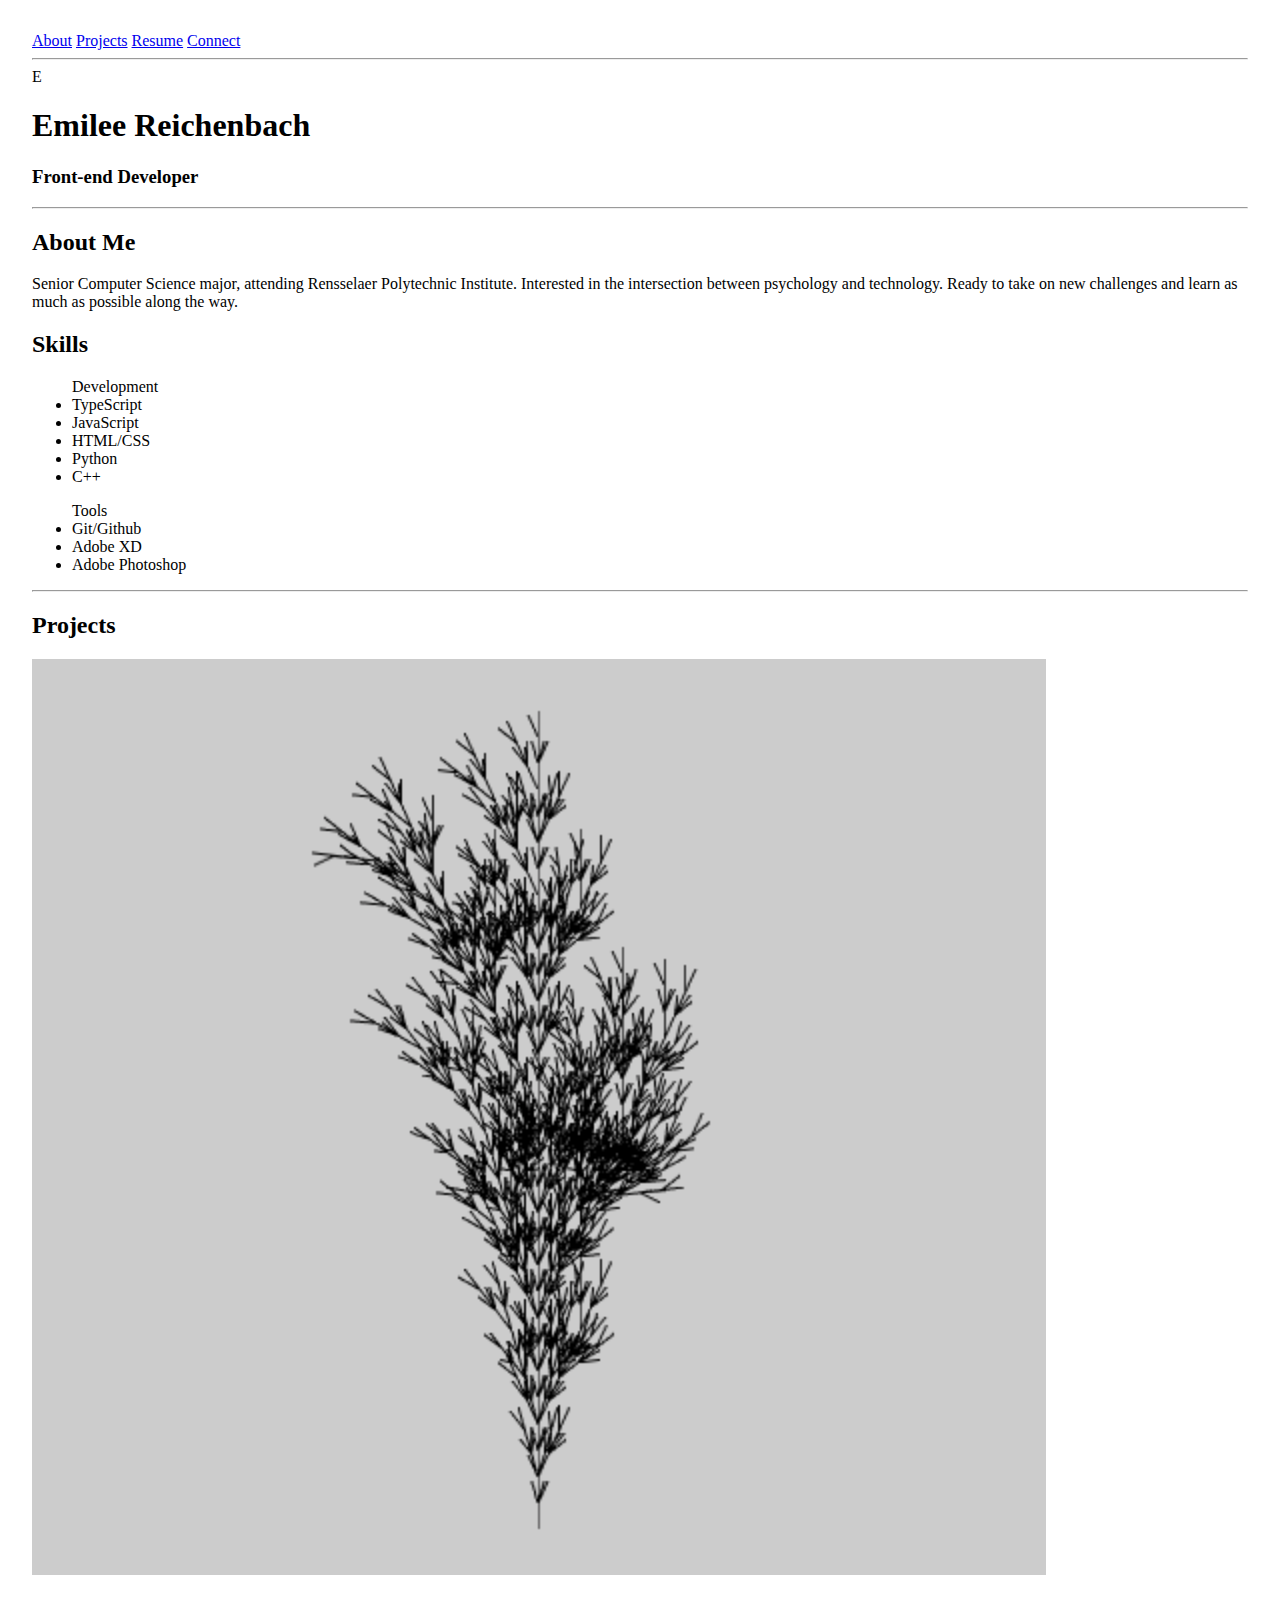
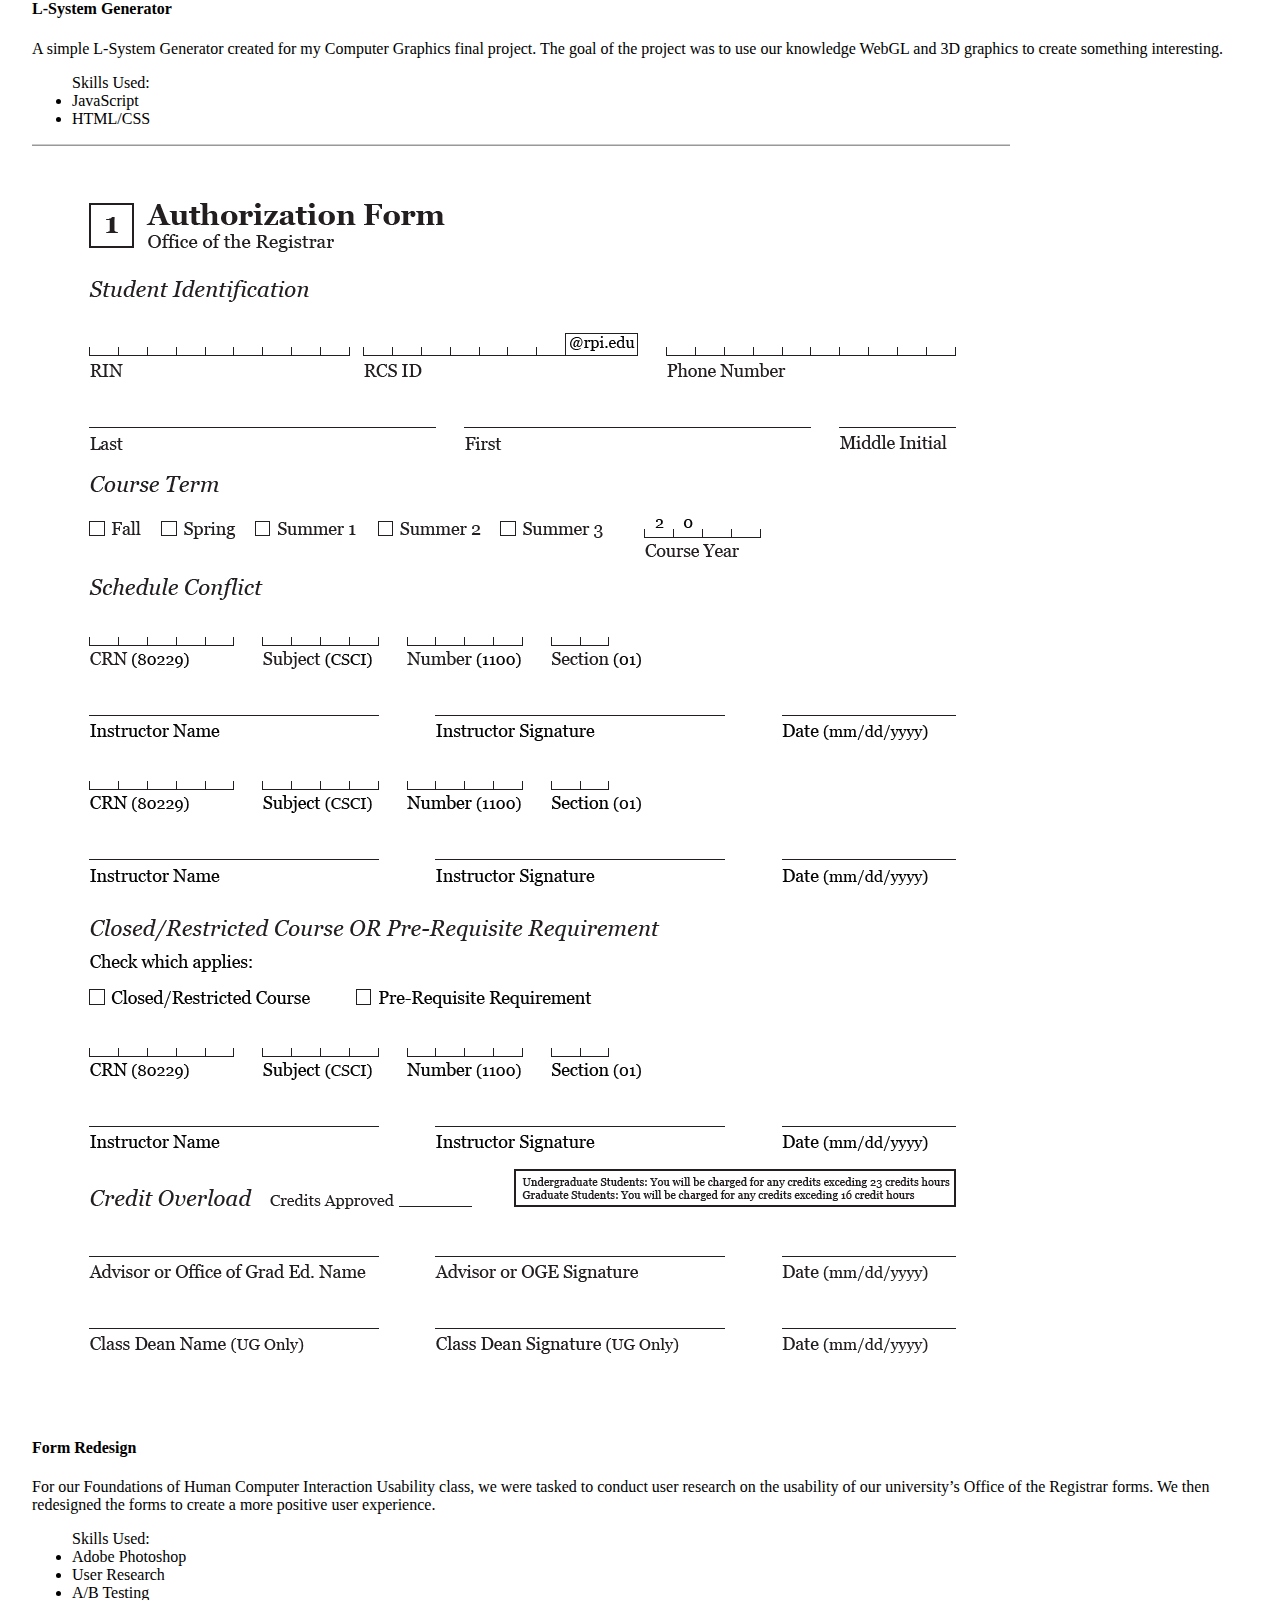
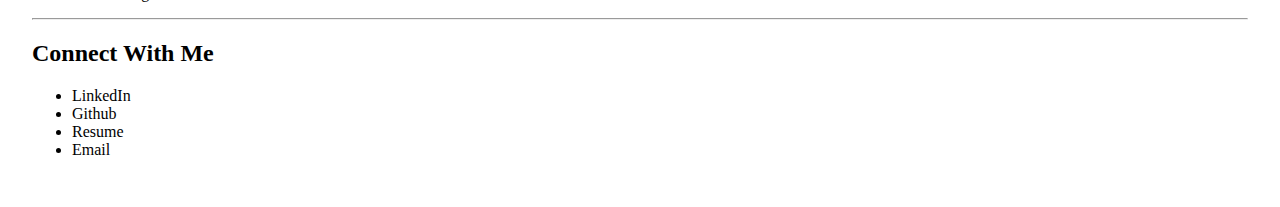
==== oldindex.html @ e0d208fc "Restarting design" ====
<!DOCTYPE html>
<!--[if lt IE 7]>      <html class="no-js lt-ie9 lt-ie8 lt-ie7"> <![endif]-->
<!--[if IE 7]>         <html class="no-js lt-ie9 lt-ie8"> <![endif]-->
<!--[if IE 8]>         <html class="no-js lt-ie9"> <![endif]-->
<!--[if gt IE 8]><!--> <html class="no-js"> <!--<![endif]-->
  <head>
    <meta charset="utf-8">
    <meta http-equiv="X-UA-Compatible" content="IE=edge">
    <title>Emilee Reichenbach</title>
    <meta name="description" content="">
    <meta name="viewport" content="width=device-width, initial-scale=1">
    <link rel="stylesheet" type="text/css" href="main.css">
    <link href="https://fonts.googleapis.com/css?family=Leckerli+One&display=swap" rel="stylesheet">
    <link href="https://fonts.googleapis.com/css?family=Roboto&display=swap" rel="stylesheet">
  </head>
  <body>
    <!--[if lt IE 7]>
      <p class="browsehappy">You are using an <strong>outdated</strong> browser. Please <a href="#">upgrade your browser</a> to improve your experience.</p>
    <![endif]-->
   <div class="wrapper">
     <div class="topnav">
       <a href="#about">About</a>
       <a href="#projects">Projects</a>
       <a href="/">Resume</a>
       <a href="#connect">Connect</a>
     </div>

    <hr id="header">
    <div id="logo">E</div>

    <div class="topwrapper">
     <header>
       <h1>Emilee Reichenbach</h1>
       <h3>Front-end Developer</h3>
     </header>
    </div>
    <hr>
    <a name="about"></a>
    <div class="about">
      <h2>About Me</h2>
      <p>
        Senior Computer Science major, attending Rensselaer Polytechnic Institute. Interested in the intersection between
        psychology and technology. Ready to take on new challenges and learn as much as possible along the way.
      </p>
    </div>

    <div class="skills">
      <h2>Skills</h2>
      <ul id="skills">
        <lh>Development</lh>
        <li>TypeScript</li>
        <li>JavaScript</li>
        <li>HTML/CSS</li>
        <li>Python</li>
        <li>C++</li>
      </ul>

      <ul id="skills">
        <lh>Tools</lh>
        <li>Git/Github</li>
        <li>Adobe XD</li>
        <li>Adobe Photoshop</li>
      </ul>
    </div>

    <hr>

    <a name="projects"></a>
    <div class="projects">
      <h2>Projects</h2>
      <div class="projectwrapper">
      <a href="https://emileerei.github.io/LSystemGenerator"><img src="/assets/lsystemgenerator.png" alt="L-System Generator image"></a>
      <div class="projectdesc">
        <h4>L-System Generator</h4>
        
        A simple L-System Generator created for my Computer Graphics final project. The goal of the project was to use our
        knowledge WebGL and 3D graphics to create something interesting.
        </br>
        <ul id="project">
          <lh>Skills Used:</lh>
          <li>JavaScript</li>
          <li>HTML/CSS</li>
        </ul>

      </div>
      </div>
  
      <div class="projectwrapper">
      <a href="#"><img src="/assets/formproject.png" alt="Foundations of HCI Usability class project image"></a>
      <div class="projectdesc">
        <h4>Form Redesign</h4>
        
        For our Foundations of Human Computer Interaction Usability class, we were tasked to conduct user research on the
        usability of our university’s Office of the Registrar forms. We then redesigned the forms to create a more positive user
        experience.
        </br>
        <ul id="project">
          <lh>Skills Used:</lh>
          <li>Adobe Photoshop</li>
          <li>User Research</li>
          <li>A/B Testing</li>
        </ul>
      </div>
      </div>
    </div>

    <hr>

    <a name="connect"></a>
    <div class="connect">
      <h2>Connect With Me</h2>
      <ul id="contact">
        <li>LinkedIn</li>
        <li>Github</li>
        <li>Resume</li>
        <li>Email</li>
      </ul>
    </div>

   </div>
    
    <script src="" async defer></script>
  </body>
</html>
---- main.css ----
body {
  margin: 0;
  font-family: 'Lato';
  padding: 2em;
  background: white;
}

.container {
  width: 80%;
  margin: 0 auto;
}

main {
  display: grid;
  grid-template-columns: repeat(3, auto);
  grid-gap: 4em;
  margin-top: 2em;
}

.card {
  background: white;
  padding: 1.5em;
  border-radius: .4em;
  box-shadow:
    0 3.1px 2.2px rgba(115, 48, 91, 0.07),
    0 5.3px 6.3px rgba(115, 48, 91, 0.046),
    0 7.7px 14.4px rgba(115, 48, 91, 0.044),
    0 17px 42px rgba(115, 48, 91, 0.04)
  ;
}
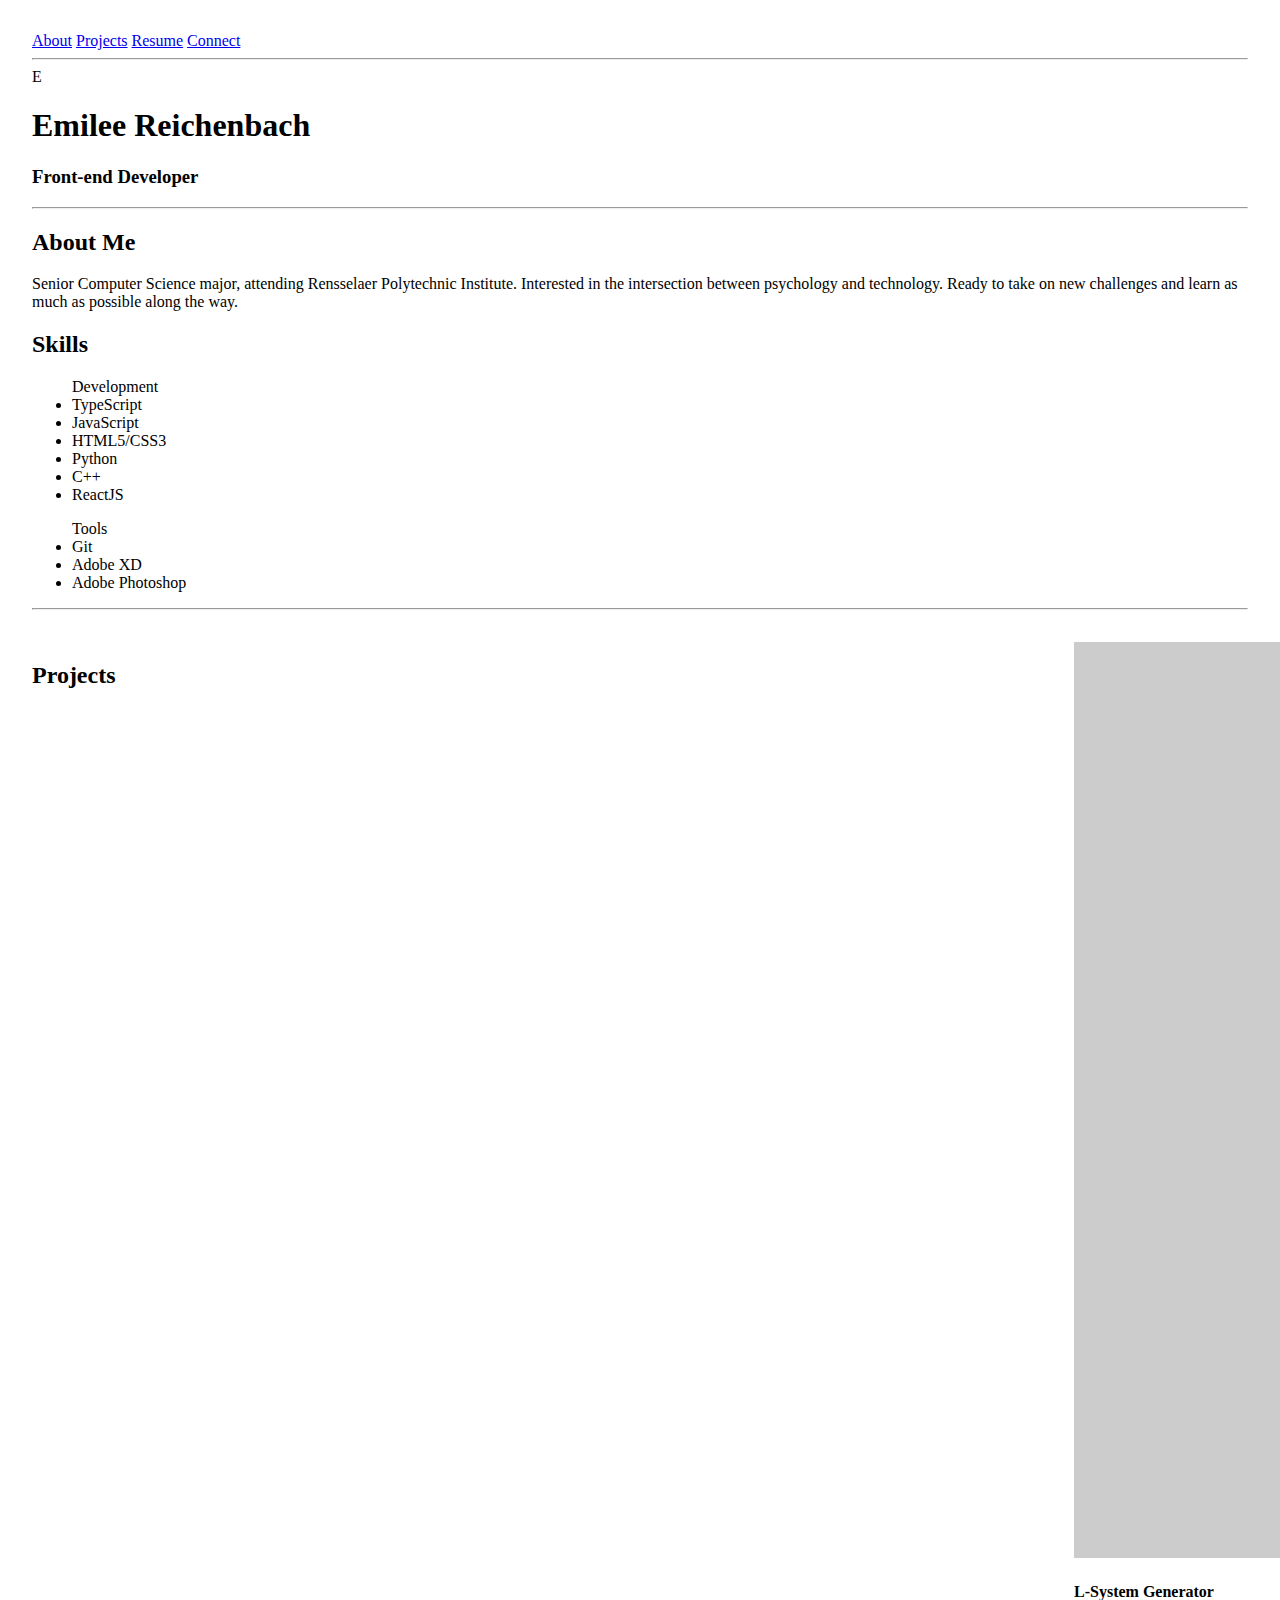
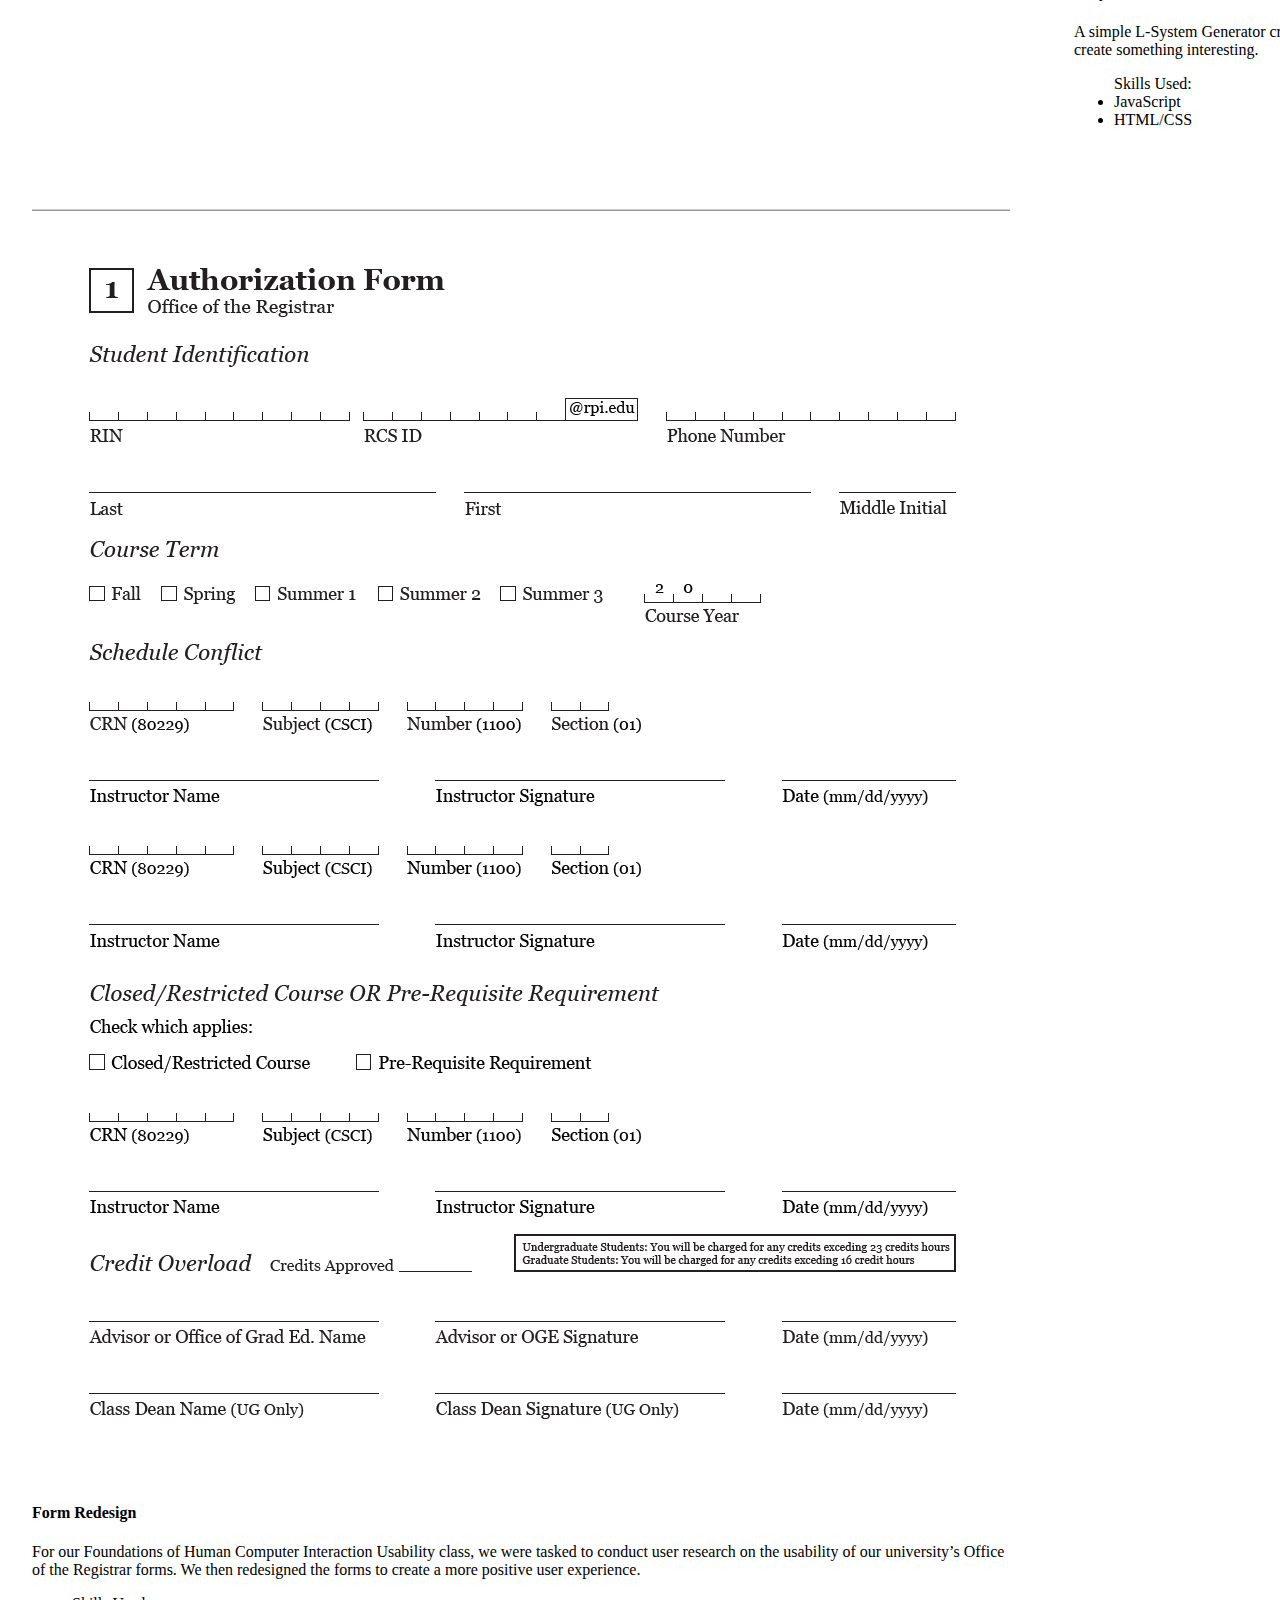
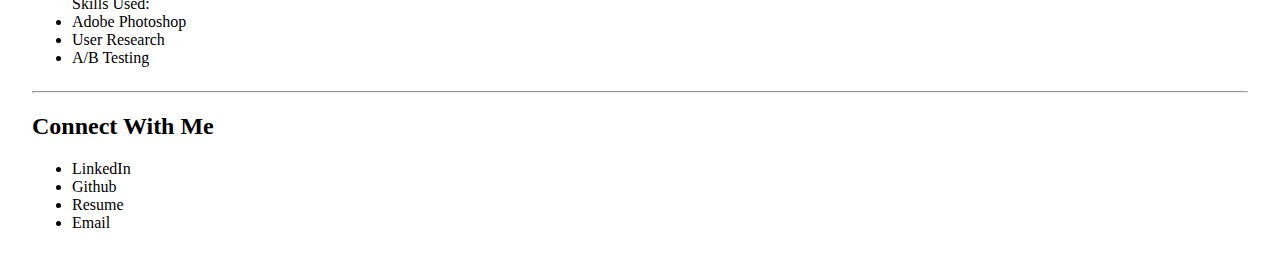
==== commit 00890f54: "Basic information added" ====
--- a/oldindex.html
+++ b/oldindex.html
@@ -50,14 +50,15 @@
         <lh>Development</lh>
         <li>TypeScript</li>
         <li>JavaScript</li>
-        <li>HTML/CSS</li>
+        <li>HTML5/CSS3</li>
         <li>Python</li>
         <li>C++</li>
+        <li>ReactJS</li>
       </ul>
 
       <ul id="skills">
         <lh>Tools</lh>
-        <li>Git/Github</li>
+        <li>Git</li>
         <li>Adobe XD</li>
         <li>Adobe Photoshop</li>
       </ul>
--- a/main.css
+++ b/main.css
@@ -10,14 +10,21 @@
   margin: 0 auto;
 }
 
-main {
+.info {
   display: grid;
   grid-template-columns: repeat(3, auto);
   grid-gap: 4em;
   margin-top: 2em;
 }
 
-.card {
+.projects {
+  display: grid;
+  grid-template-columns: repeat(2, auto);
+  grid-gap: 4em;
+  margin-top: 2em;
+}
+
+.aboutcard {
   background: white;
   padding: 1.5em;
   border-radius: .4em;
@@ -27,4 +34,20 @@
     0 7.7px 14.4px rgba(115, 48, 91, 0.044),
     0 17px 42px rgba(115, 48, 91, 0.04)
   ;
+}
+
+.projectcard {
+  background: white;
+  padding: 1.5em;
+  border-radius: .4em;
+  box-shadow:
+    0 3.1px 2.2px rgba(115, 48, 91, 0.07),
+    0 5.3px 6.3px rgba(115, 48, 91, 0.046),
+    0 7.7px 14.4px rgba(115, 48, 91, 0.044),
+    0 17px 42px rgba(115, 48, 91, 0.04)
+  ;
+}
+
+.projectcard img {
+  max-width: 400px;
 }